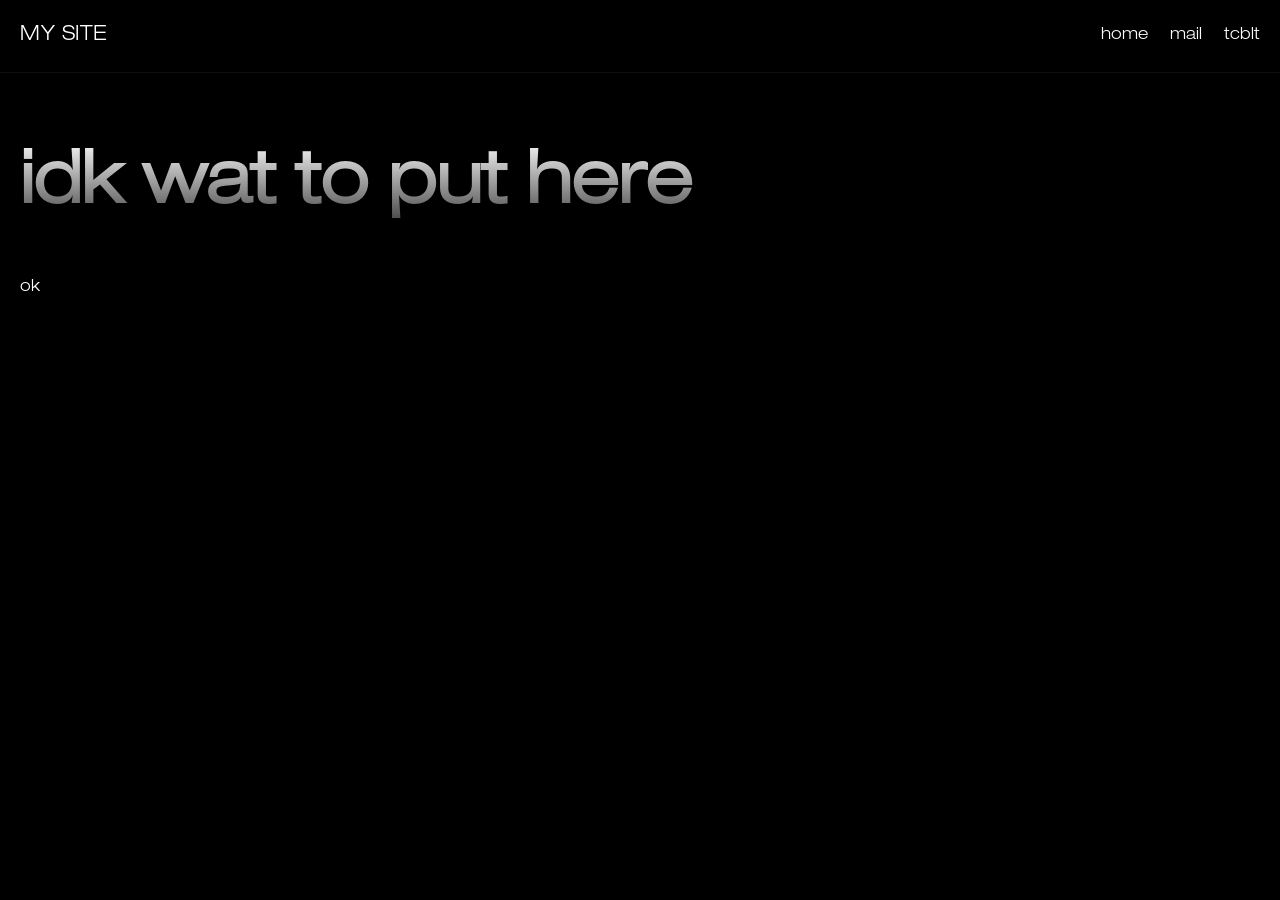
==== index.html @ 88fabecf "k" ====
<!DOCTYPE html>
<html lang="en">
<head>
	<meta charset="utf-8">
	<meta name="viewport" content="width=device-width, initial-scale=1">
	<title>Untitled Document</title>
	<meta name="description" content="A basic HTML5 boilerplate">
	<link rel="stylesheet" href="style/main.css">
</head>
<body>
	<header class="topbar">
		<div class="brand">My Site</div>
		<nav class="nav">
			<a href="#">home</a>
			<a href="https://mail.crapper.mov">mail</a>
			<a href="https://tcblt.crapper.mov">tcblt</a>
		</nav>
	</header>
	<main class="content">
		<h1>idk wat to put here</h1>
		<p>ok</p>
	</main>
</body>
</html>
---- style/main.css ----
@font-face {
  font-family: 'Neue-Helvetica-43-Extended';
  src: url('../fonts/Neue-Helvetica-Font/WOFF2/Neue Helvetica 43 Extended Light.woff2') format('woff2'),
       url('../fonts/Neue-Helvetica-Font/WOFF/Neue Helvetica 43 Extended Light.woff') format('woff');
  font-weight: 300;
  font-style: normal;
  font-display: swap;
}

body {
    margin: 0;
    padding: 0;
    background-color: black;
    font-family: 'Neue-Helvetica-43-Extended', SimSum, sans-serif;
    color: #fff;
}

.topbar {
  position: sticky;
  top: 0;
  z-index: 1000;
  height: 72px;
  display: flex;
  align-items: center;
  justify-content: space-between;
  padding: 0 20px;
  background: rgba(0,0,0,0.85);
  border-bottom: 1px solid rgba(255,255,255,0.06);
  backdrop-filter: blur(6px);
}

.topbar .brand {
  color: #fff;
  font-family: 'Neue-Helvetica-43-Extended', 'Helvetica Neue', Helvetica, Arial, sans-serif;
  font-size: 20px;
  letter-spacing: 0.5px;
  text-transform: uppercase;
  font-weight: 400;
}

.topbar .nav a {
  color: #fff;
  text-decoration: none;
  margin-left: 18px;
  font-size: 16px;
}

.content {
  padding: 24px 20px 80px;
}

h1 {
    font-size: 72px;
    background: -webkit-linear-gradient(#eee, #333);
    -webkit-background-clip: text;
    -webkit-text-fill-color: transparent;
}
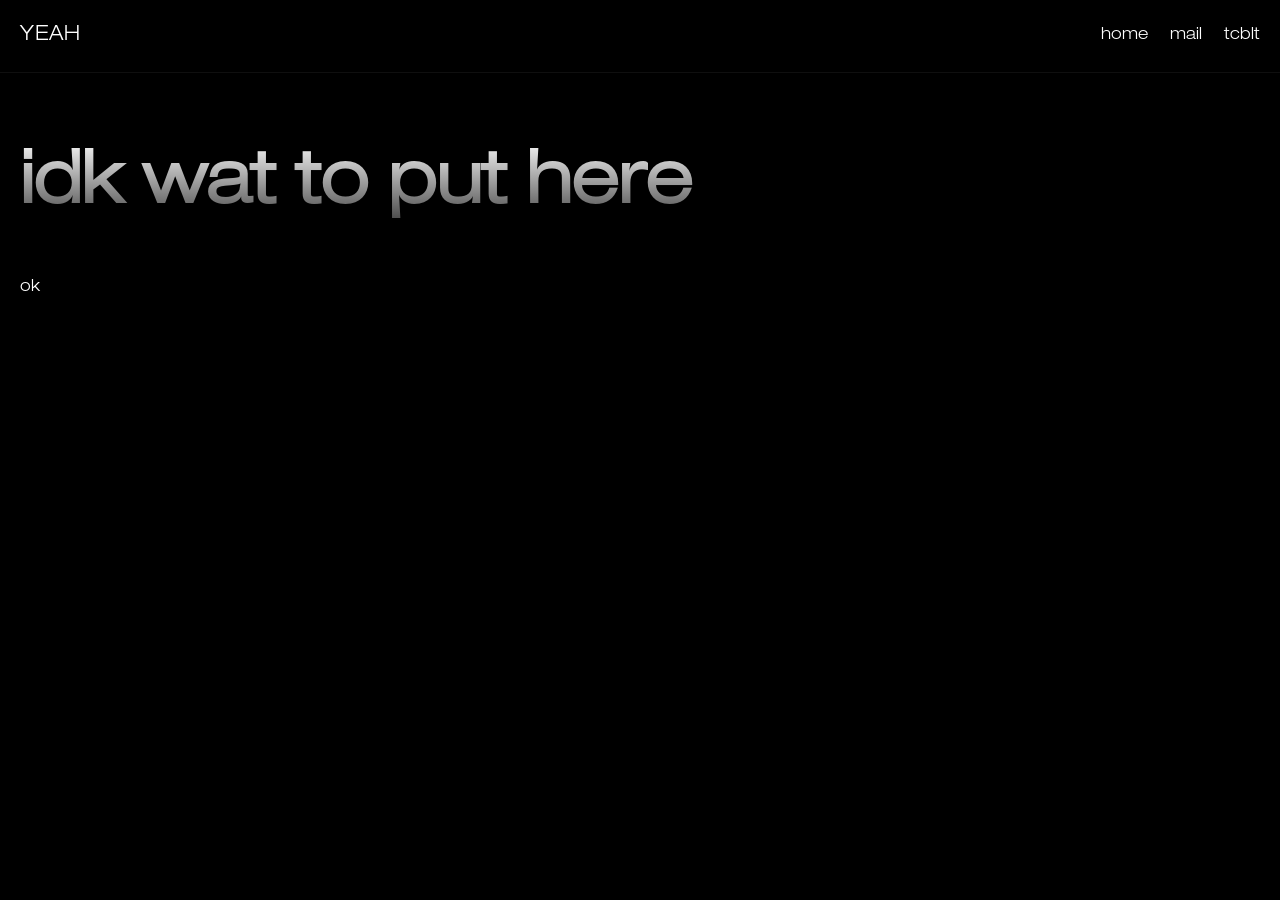
==== commit a42d87cf: "vdvdvdvvd" ====
--- a/index.html
+++ b/index.html
@@ -10,7 +10,7 @@
 </head>
 <body>
 	<header class="topbar">
-		<div class="brand">My Site</div>
+		<div class="brand">yeah</div>
 		<nav class="nav">
 			<a href="#">home</a>
 			<a href="https://mail.crapper.mov">mail</a>
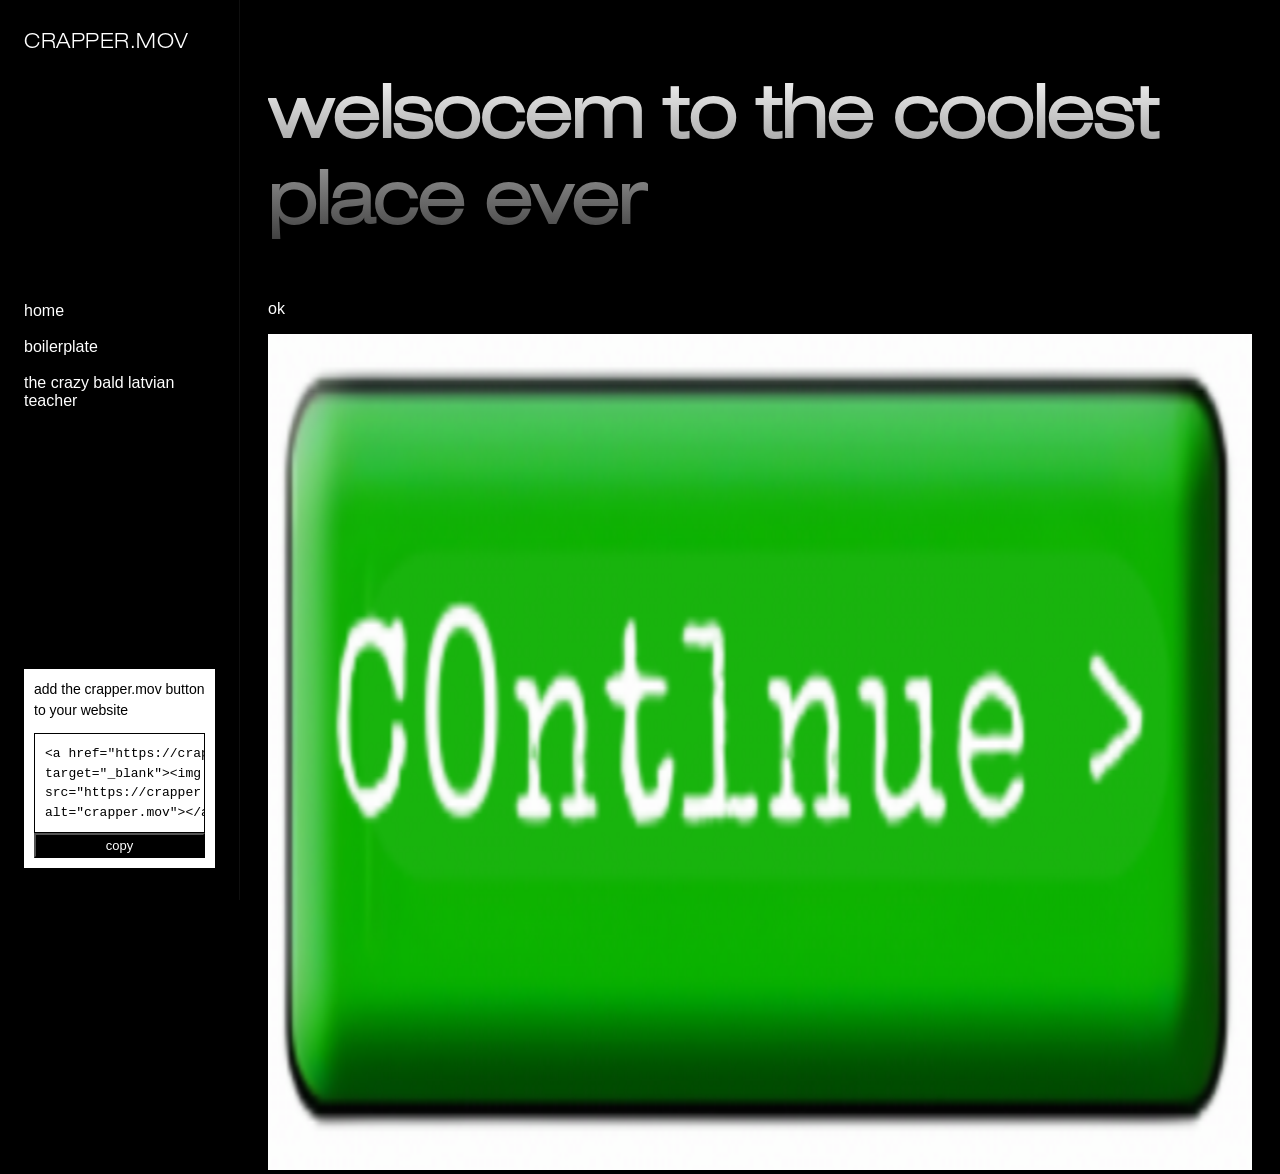
==== commit 204ad372: "ok" ====
--- a/index.html
+++ b/index.html
@@ -1,25 +1,51 @@
-
 <!DOCTYPE html>
 <html lang="en">
 <head>
-	<meta charset="utf-8">
-	<meta name="viewport" content="width=device-width, initial-scale=1">
-	<title>Untitled Document</title>
-	<meta name="description" content="A basic HTML5 boilerplate">
-	<link rel="stylesheet" href="style/main.css">
+    <meta charset="utf-8">
+    <meta name="viewport" content="width=device-width, initial-scale=1">
+    <title>crapper.mov</title>
+    <meta name="description" content="its really cool here.... click m..y link.">
+    <link rel="stylesheet" href="style/main.css">
 </head>
 <body>
-	<header class="topbar">
-		<div class="brand">yeah</div>
-		<nav class="nav">
-			<a href="#">home</a>
-			<a href="https://mail.crapper.mov">mail</a>
-			<a href="https://tcblt.crapper.mov">tcblt</a>
-		</nav>
-	</header>
-	<main class="content">
-		<h1>idk wat to put here</h1>
-		<p>ok</p>
-	</main>
+    <div class="app-shell">
+        <div id="sidebar-container"></div>
+        <main class="content">
+            <h1>welsocem to the coolest place ever </h1>
+            <p>ok</p>
+			<img src="./images/continue.png" width="100%" height="100%">
+        </main>
+    </div>
+    <script>
+        document.addEventListener('DOMContentLoaded', function () {
+            fetch('sidebar.html')
+                .then(function (response) {
+                    if (!response.ok) throw new Error('Failed to load sidebar');
+                    return response.text();
+                })
+                .then(function (html) {
+                    document.getElementById('sidebar-container').innerHTML = html;
+                    attachCopyButton();
+                })
+                .catch(function (error) {
+                    console.error(error);
+                });
+
+            function attachCopyButton() {
+                var button = document.querySelector('.copy-code-button');
+                var code = document.querySelector('.sidebar-code');
+                if (!button || !code) return;
+                button.addEventListener('click', function () {
+                    var text = code.textContent.trim();
+                    navigator.clipboard.writeText(text).then(function () {
+                        button.textContent = 'copied';
+                        setTimeout(function () {
+                            button.textContent = 'copy';
+                        }, 1200);
+                    });
+                });
+            }
+        });
+    </script>
 </body>
 </html>
--- a/style/main.css
+++ b/style/main.css
@@ -7,46 +7,72 @@
   font-display: swap;
 }
 
+@font-face {
+  font-family: 'SIMSUN';
+  src: url('https://static.wfonts.com/data/2015/08/10/simsun/SIMSUN.ttf') format('truetype');
+  font-display: swap;
+}
+
 body {
     margin: 0;
     padding: 0;
     background-color: black;
-    font-family: 'Neue-Helvetica-43-Extended', SimSum, sans-serif;
+    font-family: 'SIMSUN', SimSun, sans-serif;
     color: #fff;
 }
 
-.topbar {
+.app-shell {
+  display: grid;
+  grid-template-columns: 240px 1fr;
+  min-height: 100vh;
+}
+
+.sidebar {
   position: sticky;
   top: 0;
-  z-index: 1000;
-  height: 72px;
+  align-self: start;
+  min-height: 100vh;
   display: flex;
-  align-items: center;
+  flex-direction: column;
   justify-content: space-between;
-  padding: 0 20px;
-  background: rgba(0,0,0,0.85);
-  border-bottom: 1px solid rgba(255,255,255,0.06);
-  backdrop-filter: blur(6px);
+  padding: 32px 24px;
+  background: rgba(0, 0, 0, 0.95);
+  border-right: 1px solid rgba(255, 255, 255, 0.06);
+  box-sizing: border-box;
 }
 
-.topbar .brand {
+.sidebar .brand {
   color: #fff;
   font-family: 'Neue-Helvetica-43-Extended', 'Helvetica Neue', Helvetica, Arial, sans-serif;
   font-size: 20px;
   letter-spacing: 0.5px;
   text-transform: uppercase;
   font-weight: 400;
+  margin-bottom: 28px;
 }
 
-.topbar .nav a {
+.sidebar-nav {
+  display: flex;
+  flex-direction: column;
+}
+
+.sidebar-nav a {
+  display: block;
   color: #fff;
   text-decoration: none;
-  margin-left: 18px;
+  margin-bottom: 18px;
   font-size: 16px;
+  transition: opacity 150ms ease, transform 150ms ease;
+}
+
+.sidebar-nav a:hover,
+.sidebar-nav a:focus {
+  opacity: 0.8;
+  transform: translateX(2px);
 }
 
 .content {
-  padding: 24px 20px 80px;
+  padding: 32px 28px;
 }
 
 h1 {
@@ -54,4 +80,66 @@
     background: -webkit-linear-gradient(#eee, #333);
     -webkit-background-clip: text;
     -webkit-text-fill-color: transparent;
-}+    font-family: 'Neue-Helvetica-43-Extended', 'Helvetica Neue', Helvetica, Arial, sans-serif;
+}
+
+@media (max-width: 820px) {
+  .app-shell {
+    grid-template-columns: 1fr;
+  }
+
+  .sidebar {
+    position: static;
+    min-height: auto;
+    border-right: none;
+    border-bottom: 1px solid rgba(255, 255, 255, 0.08);
+  }
+
+  .sidebar-nav a {
+    margin-bottom: 14px;
+  }
+}
+
+.sidebar-footer {
+  color: black;
+  font-size: 14px;
+  line-height: 1.5;
+  margin-top: 24px;
+  background: white;
+  padding: 10px;
+}
+
+.sidebar-footer p {
+  margin: 0 0 12px;
+}
+
+.code-block {
+  display: flex;
+  align-items: flex-start;
+  gap: 10px;
+  background: white;
+  border: 1px solid black;
+  padding: 10px;
+  overflow-x: auto;
+}
+
+.code-block pre {
+  margin: 0;
+  font-family: ui-monospace, SFMono-Regular, Menlo, Monaco, Consolas, monospace;
+  font-size: 13px;
+  color: black;
+  white-space: pre-wrap;
+  flex: 1;
+}
+
+button {
+  background: black;
+  color: white;
+  cursor: pointer;
+  font-size: 13px;
+  line-height: 1;
+  white-space: nowrap;
+  width: 100%;
+  height: 25px;
+  font-family: "SIMSUN", SimSun, sans-serif;
+}
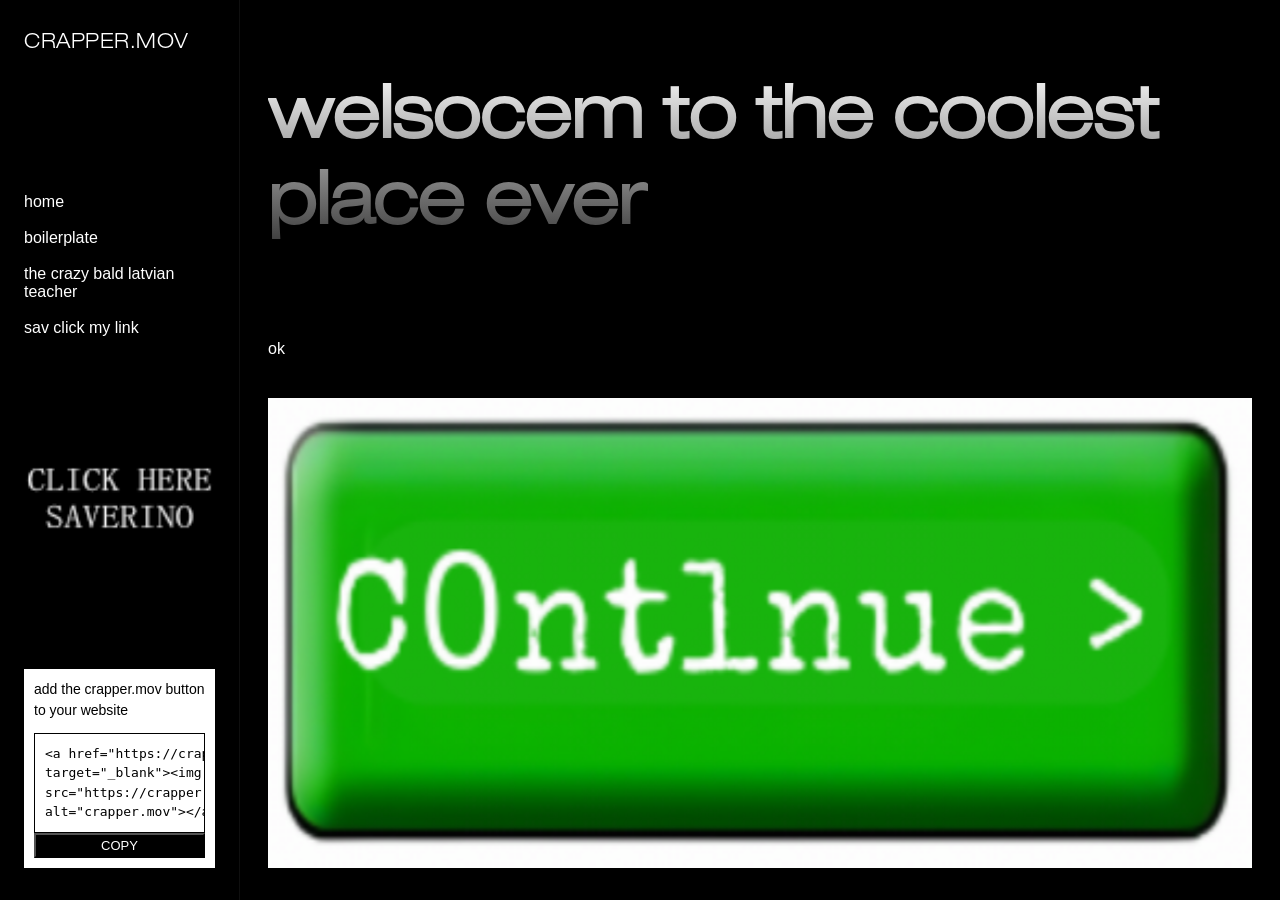
==== commit 65002749: "add klegg" ====
--- a/index.html
+++ b/index.html
@@ -13,7 +13,7 @@
         <main class="content">
             <h1>welsocem to the coolest place ever </h1>
             <p>ok</p>
-			<img src="./images/continue.png" width="100%" height="100%">
+            <img src="./images/continue.png" width="100%" height="100%">
         </main>
     </div>
     <script>
--- a/style/main.css
+++ b/style/main.css
@@ -73,6 +73,9 @@
 
 .content {
   padding: 32px 28px;
+  display: flex;
+  flex-direction: column;
+  gap: 24px;
 }
 
 h1 {
@@ -83,6 +86,124 @@
     font-family: 'Neue-Helvetica-43-Extended', 'Helvetica Neue', Helvetica, Arial, sans-serif;
 }
 
+.hero-card {
+  border: 1px solid rgba(255,255,255,0.16);
+  background: linear-gradient(135deg, rgba(255,255,255,0.05), rgba(255,255,255,0.02));
+  padding: 28px;
+  border-radius: 0px;
+  box-shadow: 0 20px 40px rgba(0,0,0,0.25);
+}
+
+.hero-kicker {
+  margin: 0 0 10px;
+  text-transform: uppercase;
+  letter-spacing: 0.24em;
+  font-size: 12px;
+  color: #9bd8ff;
+}
+
+.hero-card h1 {
+  margin: 0 0 12px;
+  font-size: clamp(2.6rem, 5.2vw, 4.4rem);
+  line-height: 0.95;
+}
+
+.hero-copy {
+  max-width: 680px;
+  margin: 0 0 18px;
+  font-size: 18px;
+  line-height: 1.7;
+  color: rgba(255,255,255,0.82);
+}
+
+.hero-badges {
+  display: flex;
+  flex-wrap: wrap;
+  gap: 10px;
+}
+
+.hero-badges span {
+  display: inline-block;
+  padding: 8px 12px;
+  border: 1px solid rgba(255,255,255,0.12);
+  border-radius: 999px;
+  background: rgba(255,255,255,0.05);
+  font-size: 13px;
+}
+
+.bot-grid {
+  display: grid;
+  grid-template-columns: repeat(2, minmax(0, 1fr));
+  gap: 18px;
+}
+
+.bot-panel {
+  border: 1px solid rgba(255,255,255,0.14);
+  border-radius: 0px;
+  padding: 20px 22px;
+  background: rgba(255,255,255,0.03);
+}
+
+.bot-panel h2 {
+  margin-top: 0;
+  margin-bottom: 10px;
+  font-size: 20px;
+  font-family: 'Neue-Helvetica-43-Extended', 'Helvetica Neue', Helvetica, Arial, sans-serif;
+}
+
+.bot-panel ul {
+  padding-left: 18px;
+  color: rgba(255,255,255,0.8);
+  line-height: 1.8;
+}
+
+.bot-panel p {
+  margin: 0;
+  color: rgba(255,255,255,0.8);
+  line-height: 1.7;
+}
+
+.bottom-cta {
+  margin-top: auto;
+  display: flex;
+  justify-content: center;
+  gap: 14px;
+  flex-wrap: wrap;
+}
+
+.action-button {
+  display: inline-flex;
+  align-items: center;
+  justify-content: center;
+  min-width: 180px;
+  padding: 14px 20px;
+  text-decoration: none;
+  border-radius: 0px;
+  font-weight: 700;
+  text-transform: uppercase;
+  letter-spacing: 0.16em;
+  box-shadow: 0 12px 24px rgba(0,0,0,0.28);
+  transition: transform 150ms ease, opacity 150ms ease;
+}
+
+.action-button:hover,
+.action-button:focus {
+  transform: translateY(-1px);
+  opacity: 0.95;
+}
+
+.action-button--stoat {
+  background: #fff;
+  color: #000;
+  border: 1px solid rgba(255,255,255,0.2);
+}
+
+.action-button--discord {
+  background: #000;
+  color: #fff;
+  border: 1px solid rgba(255,255,255,0.18);
+}
+
 @media (max-width: 820px) {
   .app-shell {
     grid-template-columns: 1fr;
@@ -97,6 +218,14 @@
 
   .sidebar-nav a {
     margin-bottom: 14px;
+  }
+
+  .bot-grid {
+    grid-template-columns: 1fr;
+  }
+
+  .action-button {
+    width: 100%;
   }
 }
 
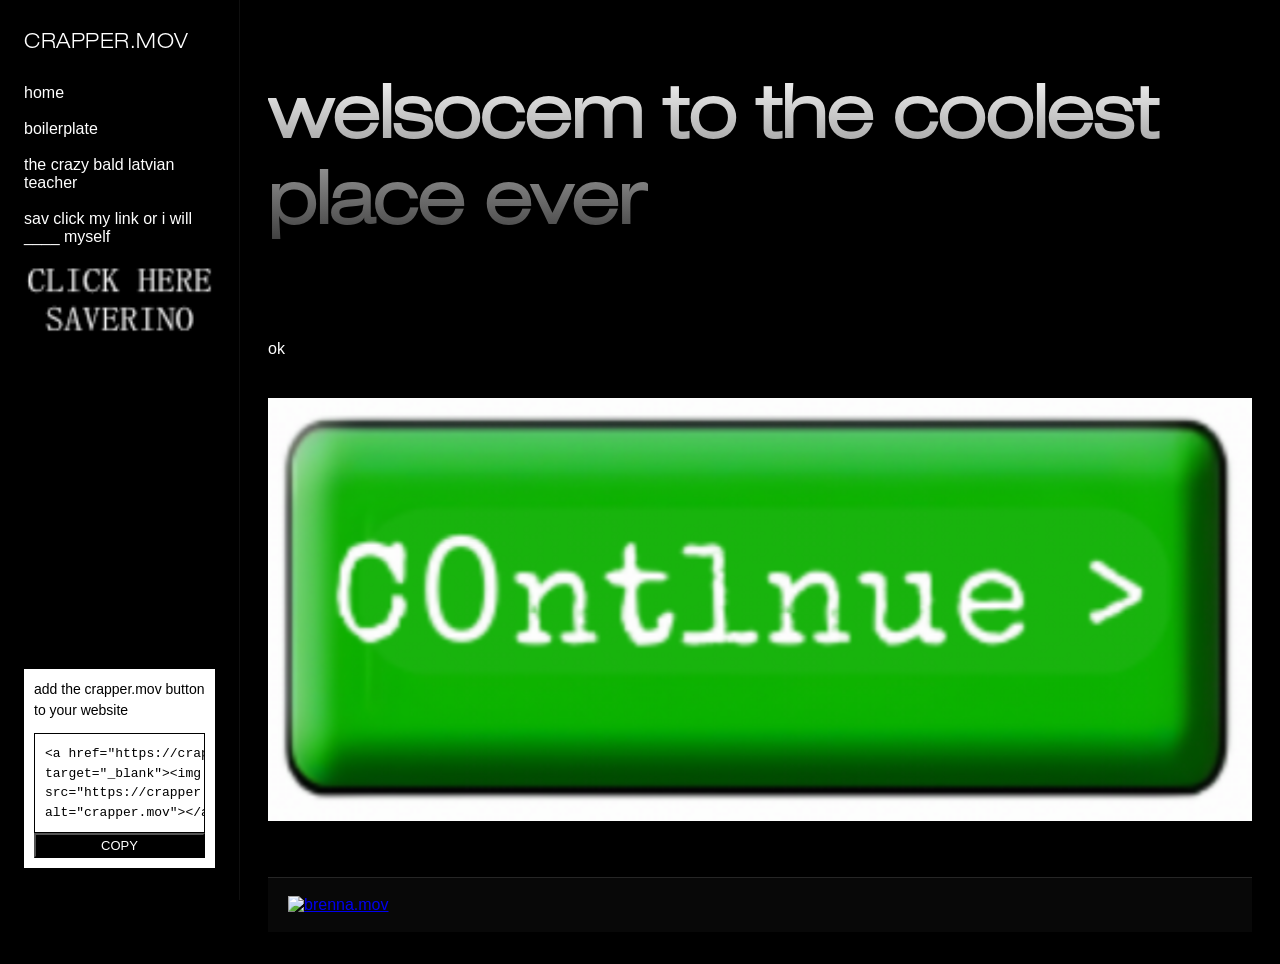
==== commit 7c8c8947: "ok" ====
--- a/index.html
+++ b/index.html
@@ -14,6 +14,7 @@
             <h1>welsocem to the coolest place ever </h1>
             <p>ok</p>
             <img src="./images/continue.png" width="100%" height="100%">
+            <div id="footer-container"></div>
         </main>
     </div>
     <script>
@@ -26,6 +27,18 @@
                 .then(function (html) {
                     document.getElementById('sidebar-container').innerHTML = html;
                     attachCopyButton();
+                })
+                .catch(function (error) {
+                    console.error(error);
+                });
+
+            fetch('footer.html')
+                .then(function (response) {
+                    if (!response.ok) throw new Error('Failed to load footer');
+                    return response.text();
+                })
+                .then(function (html) {
+                    document.getElementById('footer-container').innerHTML = html;
                 })
                 .catch(function (error) {
                     console.error(error);
--- a/style/main.css
+++ b/style/main.css
@@ -31,14 +31,14 @@
   position: sticky;
   top: 0;
   align-self: start;
-  min-height: 100vh;
+  height: 100vh;
   display: flex;
   flex-direction: column;
-  justify-content: space-between;
   padding: 32px 24px;
   background: rgba(0, 0, 0, 0.95);
   border-right: 1px solid rgba(255, 255, 255, 0.06);
   box-sizing: border-box;
+  overflow-y: auto;
 }
 
 .sidebar .brand {
@@ -49,11 +49,13 @@
   text-transform: uppercase;
   font-weight: 400;
   margin-bottom: 28px;
+  flex-shrink: 0;
 }
 
 .sidebar-nav {
   display: flex;
   flex-direction: column;
+  flex-shrink: 0;
 }
 
 .sidebar-nav a {
@@ -236,6 +238,8 @@
   margin-top: 24px;
   background: white;
   padding: 10px;
+  margin-top: auto;
+  flex-shrink: 0;
 }
 
 .sidebar-footer p {
@@ -272,3 +276,37 @@
   height: 25px;
   font-family: "SIMSUN", SimSun, sans-serif;
 }
+
+.page-footer {
+  margin-top: 32px;
+  padding: 18px 20px;
+  border-top: 1px solid rgba(255, 255, 255, 0.12);
+  display: flex;
+  justify-content: space-between;
+  align-items: center;
+  gap: 12px;
+  flex-wrap: wrap;
+  background: rgba(255, 255, 255, 0.03);
+}
+
+.footer-note {
+  color: rgba(255, 255, 255, 0.8);
+  font-size: 14px;
+}
+
+.footer-links {
+  display: flex;
+  flex-wrap: wrap;
+  gap: 14px;
+}
+
+.footer-links a {
+  color: #fff;
+  text-decoration: none;
+  font-size: 14px;
+}
+
+.footer-links a:hover,
+.footer-links a:focus {
+  opacity: 0.8;
+}
